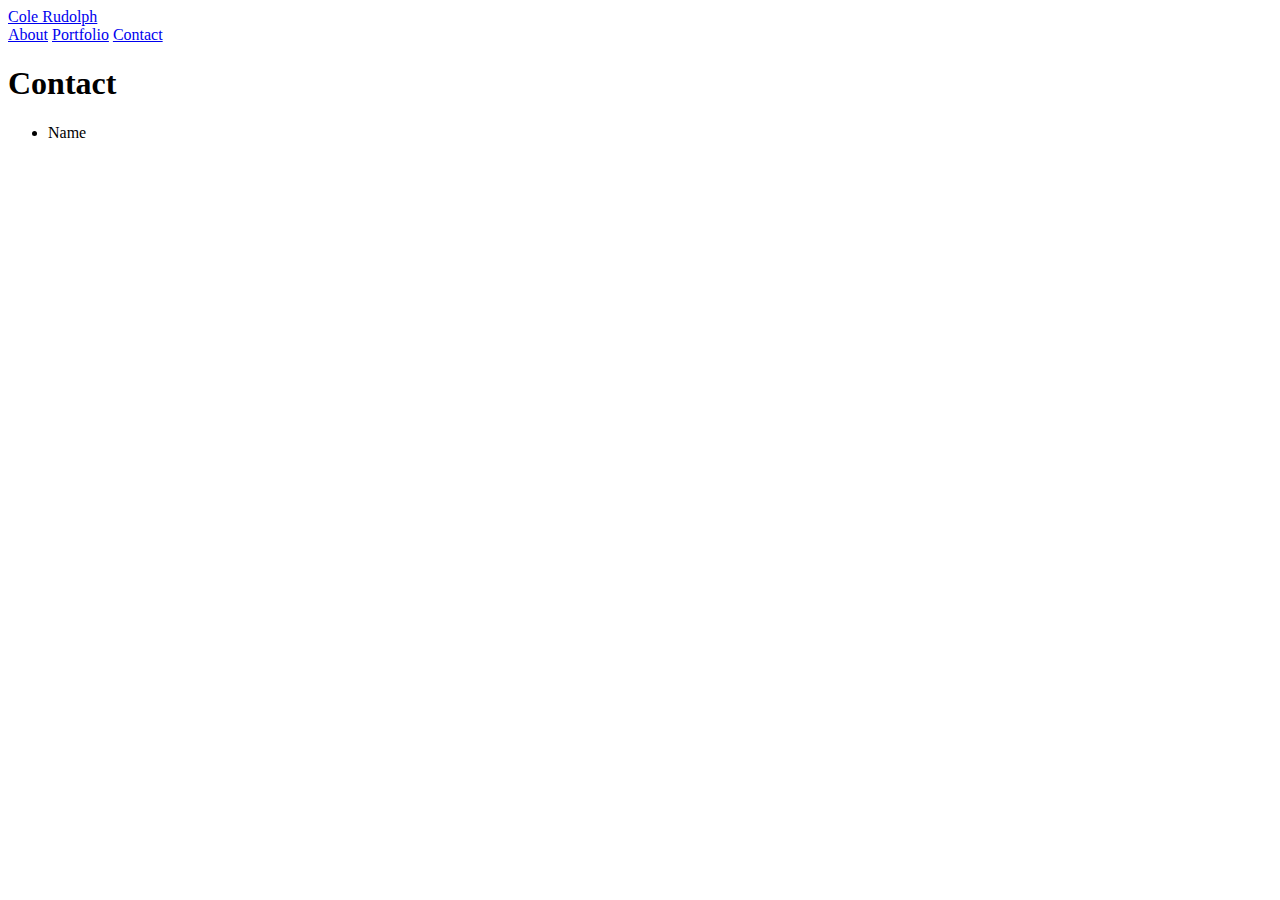
==== contact.html @ 11f57c97 "index.html v1.1" ====
<!DOCTYPE html>
<html lang="en-us">

<head>
    <meta charset="UTF-8">
    <title>Contact | Cole Rudolph></title>
    <link rel="stylesheet" type="text/css" href="assets/css/style.css">
</head>

<body>

    <header id="head">
        <div class="container">
            <a href="index.html" id="logo">Cole Rudolph</a>
            <nav>
                <a href="index.html">About</a>
                <a href="portfolio.html">Portfolio</a>
                <a href="contact.html">Contact</a>
            </nav>
        </div>
    </header>

    <div id="main-container" class="container">
        <section class="main-section">
            <h1>Contact</h1>

            <form id="contact">
                <ul>
                    <li>
                        <label for="name">Name</label>
                    </li>
                </ul>
            </form>
        </section>
    </div>
</body>
</html>
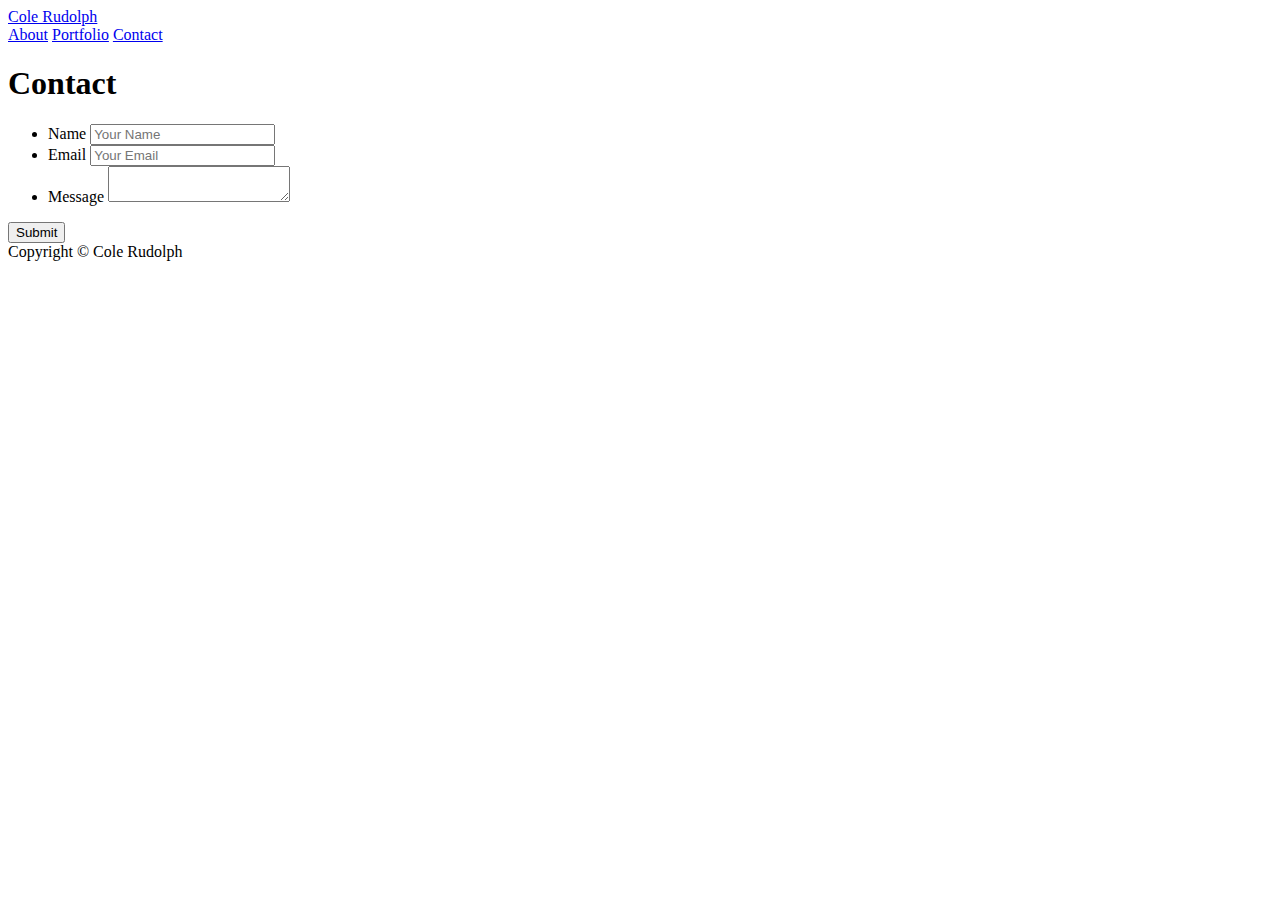
==== commit 51e6a141: "index.html v1.2" ====
--- a/contact.html
+++ b/contact.html
@@ -28,10 +28,26 @@
                 <ul>
                     <li>
                         <label for="name">Name</label>
+                        <input type="text" id="name" name="name" placeholder="Your Name" required="required">
+                    </li>
+                    <li>
+                        <label for="email">Email</label>
+                        <input type="email" id="email" name="email" placeholder="Your Email" required="required">
+                    </li>
+                    <li>
+                        <label for="message">Message</label>
+                        <textarea id="message" name="message" required="required"></textarea>
                     </li>
                 </ul>
             </form>
+            <input type="submit">
         </section>
     </div>
+
+    <footer>
+        <div class="container">
+            Copyright &copy; Cole Rudolph
+        </div>
+    </footer>
 </body>
 </html>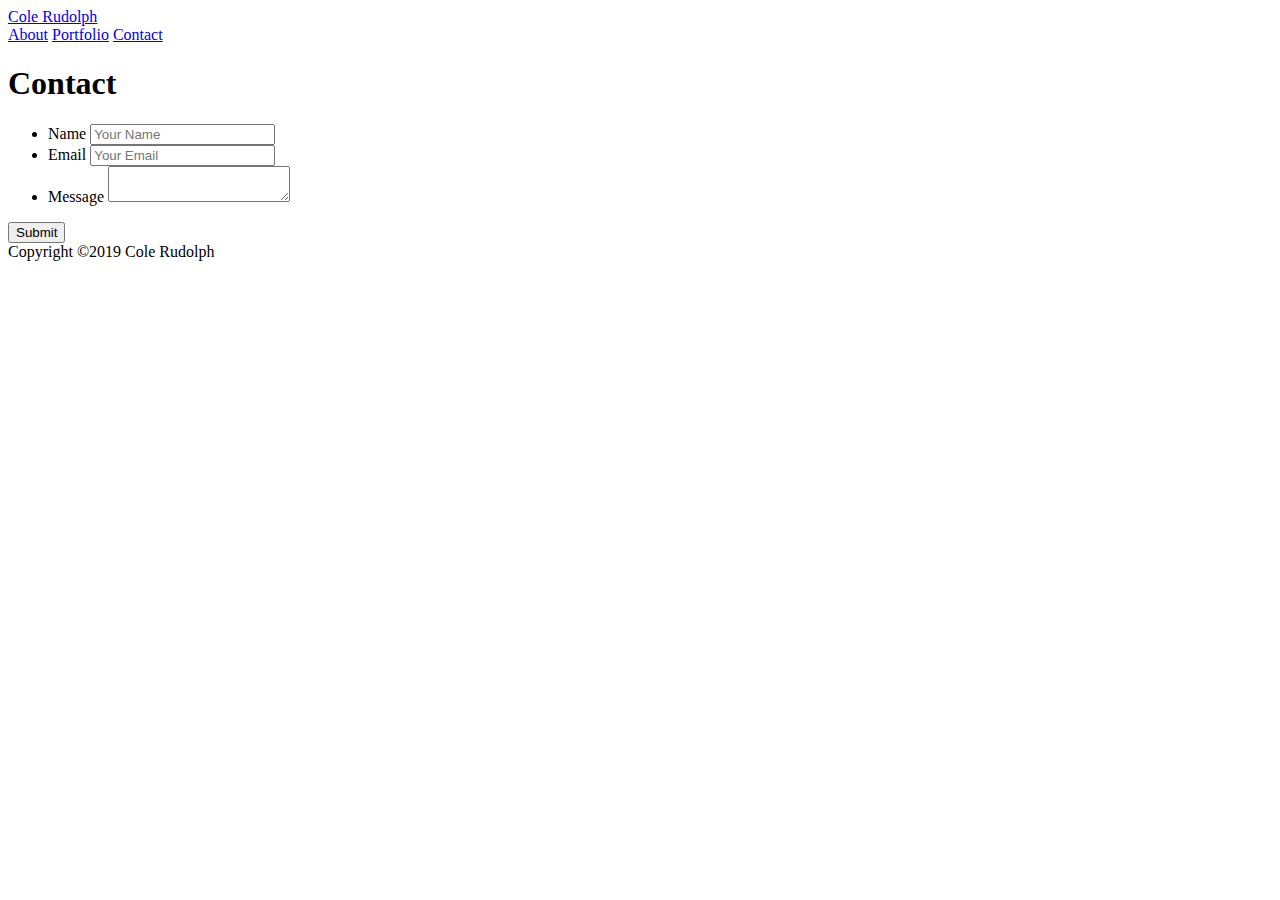
==== commit 319eb69a: "corrections to footer" ====
--- a/contact.html
+++ b/contact.html
@@ -46,8 +46,10 @@
 
     <footer>
         <div class="container">
-            Copyright &copy; Cole Rudolph
+            Copyright &copy;2019 Cole Rudolph
         </div>
     </footer>
+    
 </body>
+
 </html>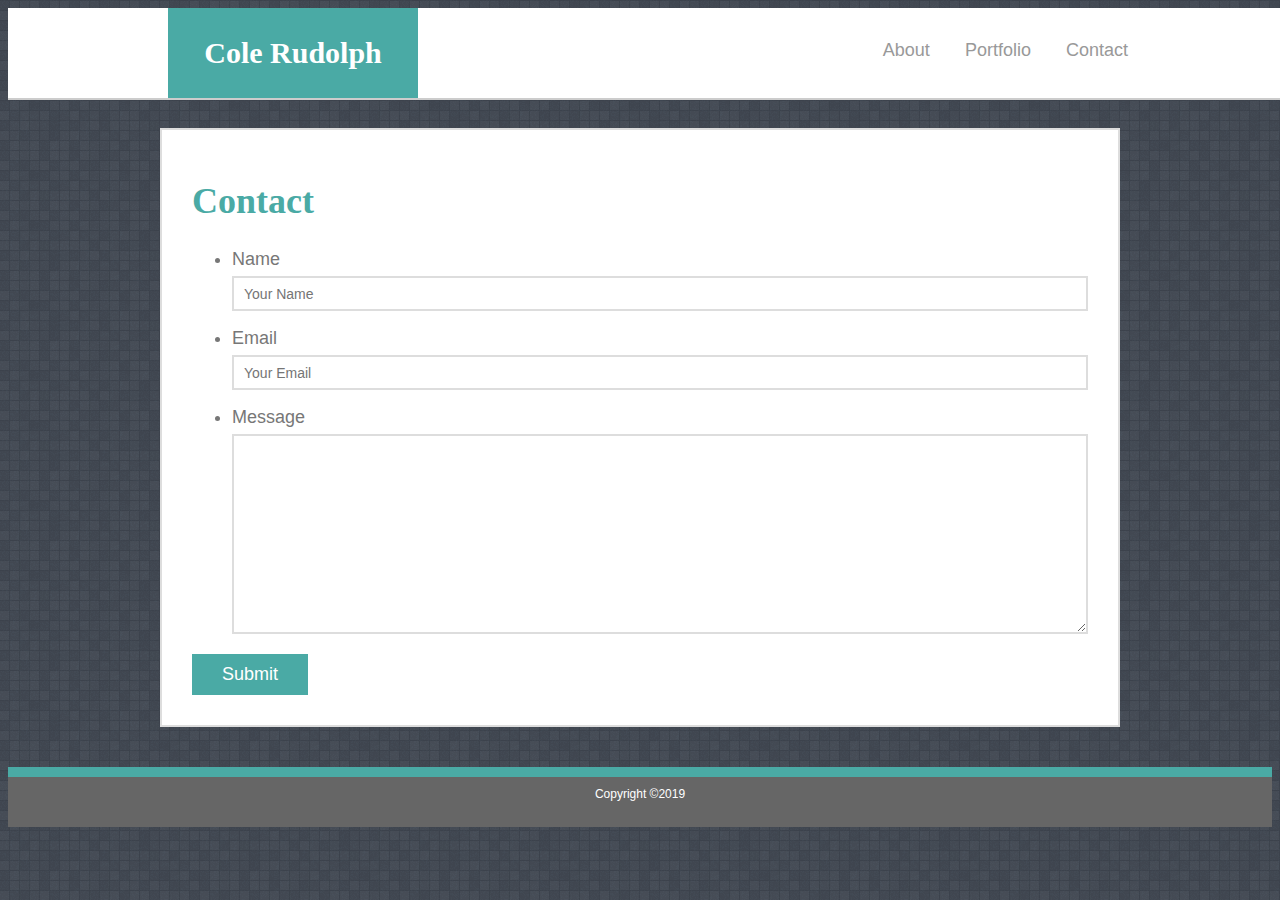
==== commit fed698f0: "html containers & css update" ====
--- a/contact.html
+++ b/contact.html
@@ -46,7 +46,7 @@
 
     <footer>
         <div class="container">
-            Copyright &copy;2019 Cole Rudolph
+            Copyright &copy;2019
         </div>
     </footer>
     
--- a/assets/css/style.css
+++ b/assets/css/style.css
@@ -0,0 +1,180 @@
+* {
+    box-sizing: border-box;
+}
+
+body {
+    background: url("../images/random_grey_variations.png");
+    font-family: Arial, Helvetica, sans-serif, "Helvetica Neue";
+    font-size: 18px;
+    line-height: 34px;
+    color: #777777;
+}
+
+.container {
+    width: 100%;
+    max-width: 960px;
+    margin: 0 auto;
+    clear: both;
+}
+
+#head {
+    position: fixed;
+    width: 100%;
+    margin: 0;
+    color: #ffffff;
+    background-color: #ffffff;
+    border: #cccccc;
+    border-bottom: 2px solid #cccccc;
+    z-index: 10;
+}
+
+h1,
+h2,
+h3 {
+    font-family: 'Georgia', 'Times New Roman', Times, serif;
+    font-weight: bold;
+    color: #4aaaa5;
+}
+
+#logo {
+    float: left;
+    width: 250px;
+    height: 90px;
+    font-family: Georgia, 'Times New Roman', Times, serif;
+    font-size: 30px;
+    font-weight: bold;
+    line-height: 90px;
+    background-color: #4aaaa5;
+    color: #ffffff;
+    text-align: center;
+    text-decoration: none;
+}
+
+nav {
+    float: right;
+    margin-top: 25px;
+}
+
+nav a {
+    color: #999999;
+    text-decoration: none;
+    display: inline-block;
+    padding-left: 15px;
+    margin-left: 15px;
+    line-height: 18px;
+}
+
+footer {
+    font-size: 12px;
+    text-align: center;
+    color: #ffffff;
+    background-color: #666666;
+    border-top: 10px solid #4aaaa5;
+    height: 30px;
+    padding: 0;
+    padding-bottom: 50px;
+    margin: 0;
+    clear: both;
+}
+
+#main-container {
+    padding-top: 120px;
+    z-index: 1;
+}
+
+.main-section {
+    background-color: #ffffff;
+    border: 2px solid #dddddd;
+    float: left;
+    width: 100%;
+    max-width: 960px;
+    padding: 30px;
+    margin: 0 0 40px;
+}
+
+.photo {
+    float: left;
+    width: 200px;
+    height: auto;
+    margin-top: 10px;
+    margin-right: 10px;
+}
+
+p {
+    float: left;
+}
+
+h2,
+h3 {
+    padding-bottom: 20px;
+    margin-bottom: 15px;
+    line-height: 22px;
+    border-bottom: 3px solid #111010;
+}
+
+.project {
+    position: relative;
+    float: left;
+    width: 34%;
+    height: auto;
+    margin: 20px 0 20px;
+    overflow: auto;
+    margin-left: 45px;
+}
+
+.project img {
+    width: 100%;
+    border: 0 none;
+    opacity: 0.75;
+}
+
+.project h3 {
+    color: #ffffff;
+    background-color: #4aaaa5;
+    position: absolute;
+    bottom: 20px;
+    width: 100%;
+    padding: 20px;
+    margin-bottom: 0;
+    font-weight: bold;
+    line-height: 30px;
+    text-align: center;
+    border-bottom: 0;
+}
+
+#contact ul {
+    margin-bottom: 20px;
+}
+
+#contact li {
+    margin-bottom: 10px;
+}
+
+label,
+input[type=text],
+input[type=email],
+textarea {
+    display: block;
+    width: 100%;
+}
+
+input[type=text],
+input[type=email],
+textarea {
+    height: 35px;
+    padding: 0 10px;
+    font-size: 14px;
+    border: 2px solid #dddddd;
+}
+
+textarea {
+    height: 200px;
+}
+
+input[type=submit] {
+    padding: 10px 30px;
+    font-size: 18px;
+    color: #ffffff;
+    background-color: #4aaaa5;
+    border: 0 none; 
+}